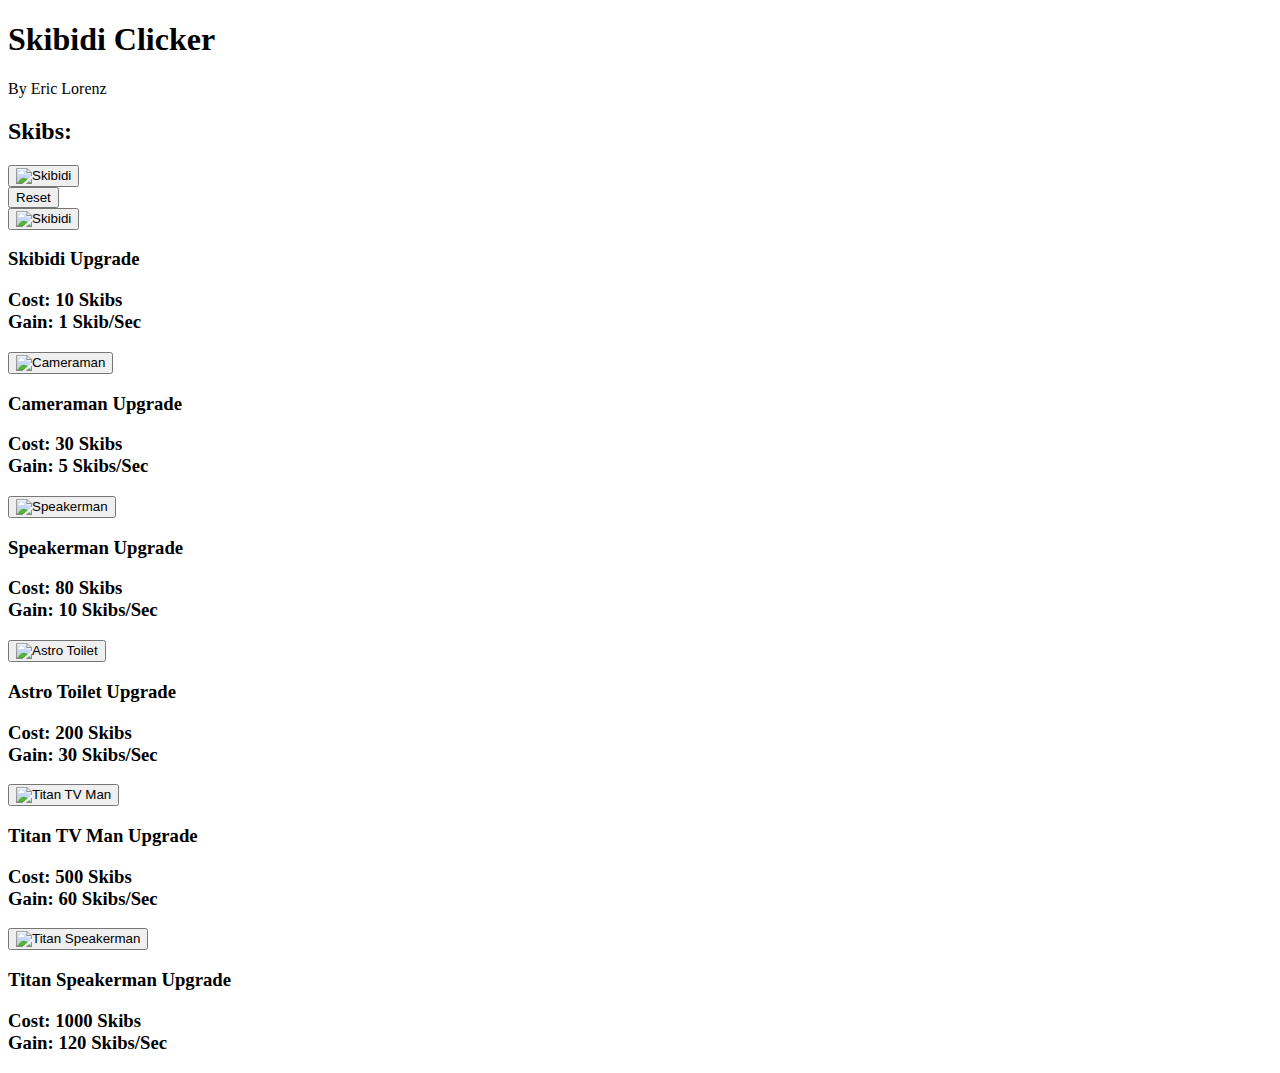
==== play-screen.html @ bbe2362e "Create play-screen.html" ====
<!DOCTYPE html>
<html lang="en">
    <head>
        <meta charset="UTF-8">
        <meta name="viewport" content="width=device-width, initial-scale=1.0">
        <title>Skibidi Clicker</title>
        <link rel="stylesheet" href="play-screen.css">
    </head>
    <body>
        <header id="header">
            <h1>Skibidi Clicker</h1>
            <p>By Eric Lorenz</p>
        </header>
        <h2>Skibs: <span id="score"></span></h1>
        <button id="plus-1" class="buttons"><img id="plus-img" src="https://static.wikia.nocookie.net/skibidi-toilet-official/images/9/99/NormalToiletImage.png/revision/latest?cb=20240529222436" alt="Skibidi"></button>
        <div id="reset-div">
            <button id="reset" class="buttons">Reset</button>
        </div>
        <div id="upgrades-1">
            <button id="10-per" class="buttons"><img id="ten-img" src="https://static.wikia.nocookie.net/skibidi-toilet-official/images/7/7f/Normal_skibidi_toilet_trans_7.png/revision/latest?cb=20240202160252" alt="Skibidi"></button>
            <h3 id="10-per-deets">Skibidi Upgrade<br><p>Cost: 10 Skibs<br>Gain: 1 Skib/Sec</p></h3>
            <button id="30-per" class="buttons"><img id="thirty-img" src="https://static.wikia.nocookie.net/skibidi-toilet-official/images/1/1a/Cameraman.png/revision/latest?cb=20240417003517" alt="Cameraman"></button>
            <h3 id="30-per-deets">Cameraman Upgrade<br><p>Cost: 30 Skibs<br>Gain: 5 Skibs/Sec</p></h3>
            <button id="80-per" class="buttons"><img id="eighty-img" src="https://static.wikia.nocookie.net/skibidi-toilet-official/images/6/69/LargeSpeakermanTransparentButBetter.png/revision/latest?cb=20230804103956" alt="Speakerman"></button>
            <h3 id="80-per-deets">Speakerman Upgrade<br><p>Cost: 80 Skibs<br>Gain: 10 Skibs/Sec</p></h3>
        </div>
        <div id="upgrades-2">
            <button id="200-per" class="buttons"><img id="two-img" src="https://static.wikia.nocookie.net/skibidi-toilet-official/images/2/28/53-WarperSkbidiToilet.png/revision/latest?cb=20230902021610" alt="Astro Toilet"></button>
            <h3 id="200-per-deets">Astro Toilet Upgrade<br><p>Cost: 200 Skibs<br>Gain: 30 Skibs/Sec</p></h3>
            <button id="500-per" class="buttons"><img id="five-img" src="https://static.wikia.nocookie.net/skibidi-toilet-official/images/f/f0/TitanTVManBaseFormEpisode41.png/revision/latest?cb=20240707115740" alt="Titan TV Man"></button>
            <h3 id="500-per-deets">Titan TV Man Upgrade<br><p>Cost: 500 Skibs<br>Gain: 60 Skibs/Sec</p></h3>
            <button id="1000-per" class="buttons"><img id="thou-img" src="https://static.wikia.nocookie.net/skibidi-toilet-official/images/c/c5/32-TitanSpeakerman_PNG.png/revision/latest?cb=20241206195207" alt="Titan Speakerman"></button>
            <h3 id="1000-per-deets">Titan Speakerman Upgrade<br><p>Cost: 1000 Skibs<br>Gain: 120 Skibs/Sec</p></h3>
        </div>
        
        <script src="play-screen.js"></script>
    </body>
</html>
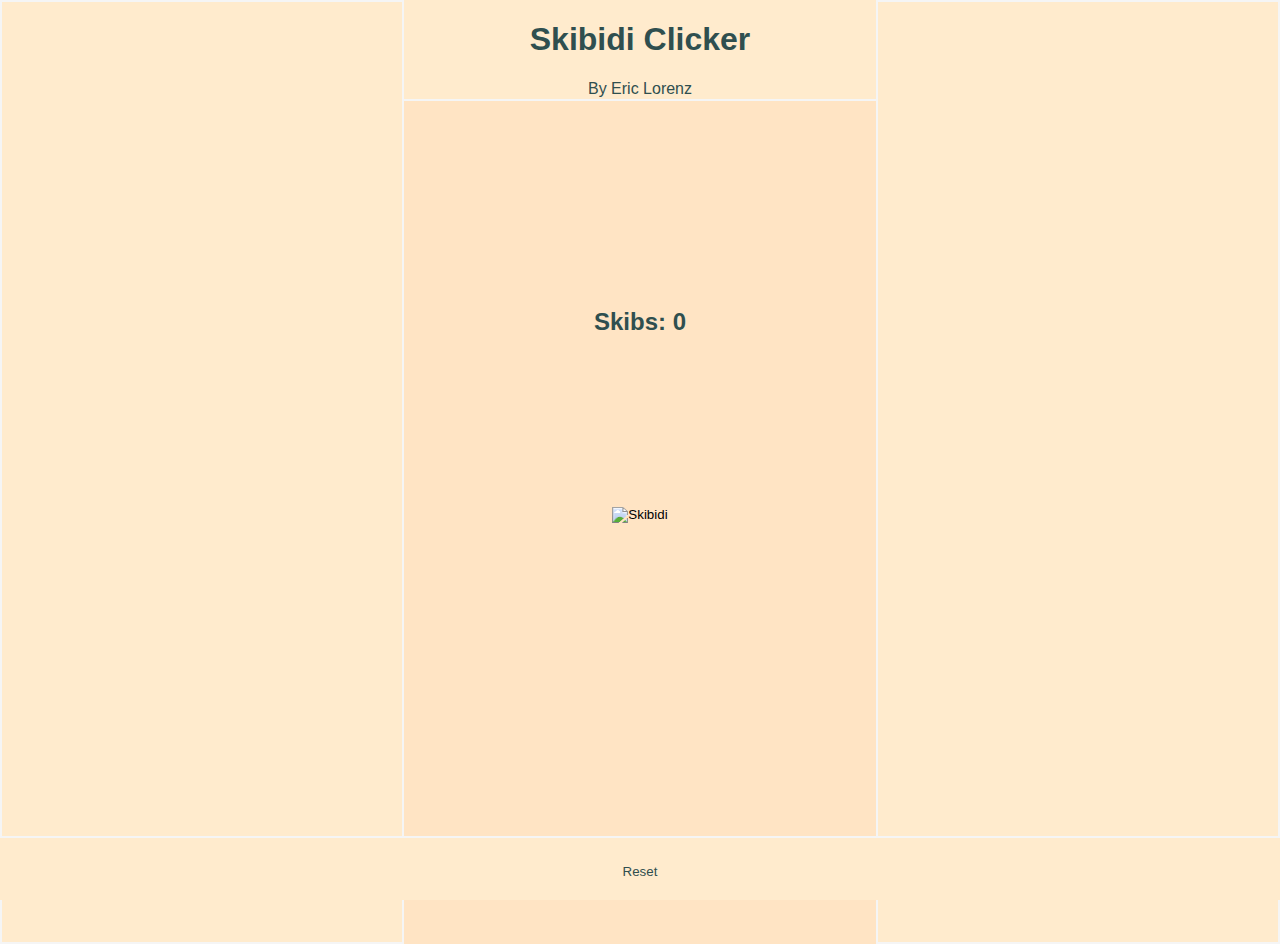
==== commit b41317c1: "Update play-screen.html" ====
--- a/play-screen.html
+++ b/play-screen.html
@@ -11,11 +11,8 @@
             <h1>Skibidi Clicker</h1>
             <p>By Eric Lorenz</p>
         </header>
-        <h2>Skibs: <span id="score"></span></h1>
+        <h2>Skibs: <span id="score"></span></h2>
         <button id="plus-1" class="buttons"><img id="plus-img" src="https://static.wikia.nocookie.net/skibidi-toilet-official/images/9/99/NormalToiletImage.png/revision/latest?cb=20240529222436" alt="Skibidi"></button>
-        <div id="reset-div">
-            <button id="reset" class="buttons">Reset</button>
-        </div>
         <div id="upgrades-1">
             <button id="10-per" class="buttons"><img id="ten-img" src="https://static.wikia.nocookie.net/skibidi-toilet-official/images/7/7f/Normal_skibidi_toilet_trans_7.png/revision/latest?cb=20240202160252" alt="Skibidi"></button>
             <h3 id="10-per-deets">Skibidi Upgrade<br><p>Cost: 10 Skibs<br>Gain: 1 Skib/Sec</p></h3>
@@ -32,6 +29,9 @@
             <button id="1000-per" class="buttons"><img id="thou-img" src="https://static.wikia.nocookie.net/skibidi-toilet-official/images/c/c5/32-TitanSpeakerman_PNG.png/revision/latest?cb=20241206195207" alt="Titan Speakerman"></button>
             <h3 id="1000-per-deets">Titan Speakerman Upgrade<br><p>Cost: 1000 Skibs<br>Gain: 120 Skibs/Sec</p></h3>
         </div>
+        <div id="reset-div">
+            <button id="reset" class="button">Reset</button>
+        </div>
         
         <script src="play-screen.js"></script>
     </body>
--- a/play-screen.css
+++ b/play-screen.css
@@ -0,0 +1,257 @@
+body {
+    display: flex;
+    font-family: 'Papyrus', sans-serif;
+    background-color: bisque;
+    flex-direction: column;
+    align-items: center;
+    color: darkslategray;
+    padding-top: 150px;
+}
+
+.button {
+    background-color: transparent;
+    color: darkslategray;
+    border: 0;
+    margin-top: 25px;
+    margin-bottom: auto;
+}
+
+h2 {
+    margin-top: 150px;
+}
+
+#header {
+    position: absolute;
+    top: 0;
+    right: 0;
+    width: 100%;
+    background-color: blanchedalmond;
+    border-bottom: 2px solid whitesmoke;
+    color: darkslategray;
+    text-align: center;
+    height: 11%;
+}
+
+#upgrades-1 {
+    position: absolute;
+    height: 100%;
+    left: 0;
+    top: 0;
+    position: absolute;
+    background-color: blanchedalmond;
+    border: 2px solid whitesmoke;
+    display: block;
+    width: 400px;
+    display: flex;
+    flex-direction: column;
+    align-items: center;
+    padding-top: 40px;
+}
+
+#upgrades-2 {
+    position: absolute;
+    height: 100%;
+    right: 0;
+    top: 0;
+    position: absolute;
+    background-color: blanchedalmond;
+    border: 2px solid whitesmoke;
+    display: block;
+    width: 400px;
+    display: flex;
+    flex-direction: column;
+    align-items: center;
+    padding-top: 40px;
+}
+
+#reset-div {
+    position: absolute;
+    width: 100%;
+    text-align: center;
+    background-color: blanchedalmond;
+    border-top: 2px solid whitesmoke;
+    bottom: 0;
+    padding-bottom: 20px;
+}
+
+.buttons {
+    background-color: transparent;
+    border: 0;
+    margin-top: 20px;
+    transition: transform 0.3s ease;
+}
+
+.buttons:hover {
+    transform: scale(1.2);
+}
+
+#plus-img {
+    width: 50%;
+    height: 50%;
+}
+
+#plus-1 {
+    margin-top: 150px;
+}
+
+#ten-img {
+    height: 100px;
+    width: 50px;
+}
+
+#thirty-img {
+    height: 100px;
+    width: 50px;
+}
+
+#eighty-img {
+    height: 100px;
+    width: 50px;
+}
+
+#two-img {
+    height: 100px;
+    width: 100px;
+}
+
+#five-img {
+    height: 100px;
+    width: 50px;
+}
+
+#thou-img {
+    height: 100px;
+    width: 50px;
+}
+
+@media (max-width: 768px) {
+    #upgrades-1 {
+        height: 100px;
+        width: 100%;
+        flex-direction: row;
+    }
+
+    #upgrades-2 {
+        height: 100px;
+        width: 100%;
+        bottom: 0;
+        top: auto;
+        flex-direction: row;
+    }
+
+    #reset-div {
+        bottom: auto;
+        margin-top: 450px;
+        border: 2px solid whitesmoke;
+    }
+
+    .buttons {
+        margin-bottom: 60px;
+    }
+
+    #plus-img {
+        height: 30%;
+        width: 30%;
+    }
+
+    #ten-img {
+        height: 75px;
+        width: 50px;
+    }
+
+    #thirty-img {
+        height: 75px;
+        width: 50px;
+    }
+
+    #eighty-img {
+        height: 75px;
+        width: 50px;
+    }
+
+    #two-img {
+        height: 75px;
+        width: 75px;
+    }
+
+    #five-img {
+        height: 75px;
+        width: 50px;
+    }
+
+    #thou-img {
+        height: 75px;
+        width: 50px;
+    }
+    
+    #plus-1 {
+        margin-top: 50px;
+        justify-self: center;
+    }
+
+    body {
+        padding-top: 50px;
+    }
+
+    h3 {
+        font-size: 0.5rem;
+    }
+}
+
+@media (max-width: 480px) {
+    #upgrades-1 {
+        height: 75px;
+        width: 100%;
+        flex-direction: row;
+    }
+
+    #upgrades-2 {
+        height: 75px;
+        width: 100%;
+        flex-direction: row;
+        bottom: 0;
+    }
+
+    #plus-img {
+        height: 25%;
+        width: 25%;
+    }
+
+    #ten-img {
+        height: 70px;
+        width: 20px;
+    }
+
+    #thirty-img {
+        height: 70px;
+        width: 20px;
+    }
+
+    #eighty-img {
+        height: 70px;
+        width: 20px;
+    }
+
+    #two-img {
+        height: 70px;
+        width: 50px;
+    }
+
+    #five-img {
+        height: 70px;
+        width: 50px;
+    }
+
+    #thou-img {
+        height: 70px;
+        width: 20px;
+    }
+    
+    #plus-1 {
+        margin-top: 30px;
+    }
+
+    body {
+        padding-top: 20px;
+    }
+}
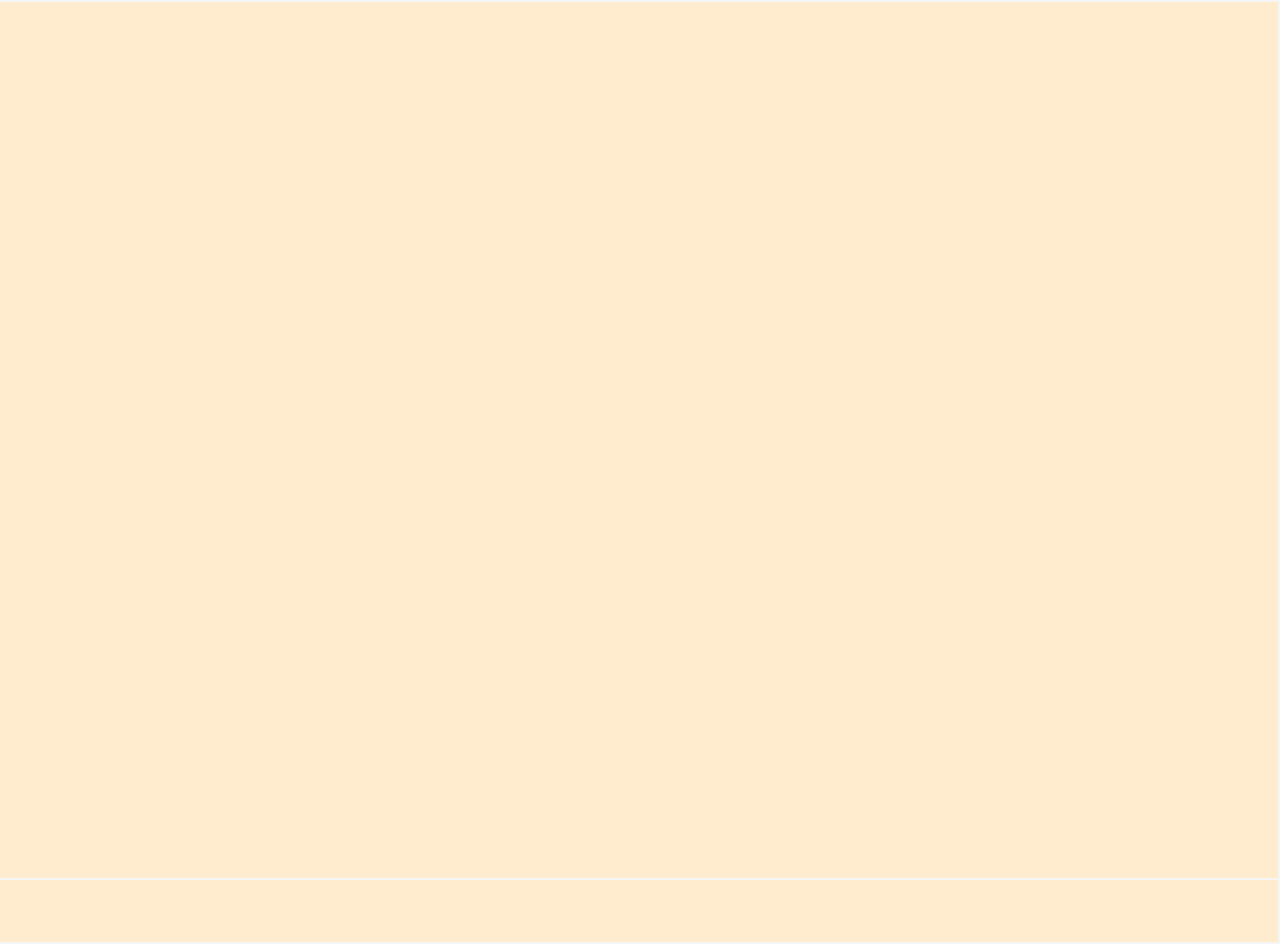
==== commit 8260cf43: "Update play-screen.html" ====
--- a/play-screen.html
+++ b/play-screen.html
@@ -14,23 +14,24 @@
         <h2>Skibs: <span id="score"></span></h2>
         <button id="plus-1" class="buttons"><img id="plus-img" src="https://static.wikia.nocookie.net/skibidi-toilet-official/images/9/99/NormalToiletImage.png/revision/latest?cb=20240529222436" alt="Skibidi"></button>
         <div id="upgrades-1">
-            <button id="10-per" class="buttons"><img id="ten-img" src="https://static.wikia.nocookie.net/skibidi-toilet-official/images/7/7f/Normal_skibidi_toilet_trans_7.png/revision/latest?cb=20240202160252" alt="Skibidi"></button>
+            <button id="10-per" class="buttons"><img id="ten-img" class="img-but" src="https://static.wikia.nocookie.net/skibidi-toilet-official/images/7/7f/Normal_skibidi_toilet_trans_7.png/revision/latest?cb=20240202160252" alt="Skibidi"></button>
             <h3 id="10-per-deets">Skibidi Upgrade<br><p>Cost: 10 Skibs<br>Gain: 1 Skib/Sec</p></h3>
-            <button id="30-per" class="buttons"><img id="thirty-img" src="https://static.wikia.nocookie.net/skibidi-toilet-official/images/1/1a/Cameraman.png/revision/latest?cb=20240417003517" alt="Cameraman"></button>
+            <button id="30-per" class="buttons"><img id="thirty-img" class="img-but" src="https://static.wikia.nocookie.net/skibidi-toilet-official/images/1/1a/Cameraman.png/revision/latest?cb=20240417003517" alt="Cameraman"></button>
             <h3 id="30-per-deets">Cameraman Upgrade<br><p>Cost: 30 Skibs<br>Gain: 5 Skibs/Sec</p></h3>
-            <button id="80-per" class="buttons"><img id="eighty-img" src="https://static.wikia.nocookie.net/skibidi-toilet-official/images/6/69/LargeSpeakermanTransparentButBetter.png/revision/latest?cb=20230804103956" alt="Speakerman"></button>
+            <button id="80-per" class="buttons"><img id="eighty-img" class="img-but" src="https://static.wikia.nocookie.net/skibidi-toilet-official/images/6/69/LargeSpeakermanTransparentButBetter.png/revision/latest?cb=20230804103956" alt="Speakerman"></button>
             <h3 id="80-per-deets">Speakerman Upgrade<br><p>Cost: 80 Skibs<br>Gain: 10 Skibs/Sec</p></h3>
         </div>
         <div id="upgrades-2">
-            <button id="200-per" class="buttons"><img id="two-img" src="https://static.wikia.nocookie.net/skibidi-toilet-official/images/2/28/53-WarperSkbidiToilet.png/revision/latest?cb=20230902021610" alt="Astro Toilet"></button>
-            <h3 id="200-per-deets">Astro Toilet Upgrade<br><p>Cost: 200 Skibs<br>Gain: 30 Skibs/Sec</p></h3>
-            <button id="500-per" class="buttons"><img id="five-img" src="https://static.wikia.nocookie.net/skibidi-toilet-official/images/f/f0/TitanTVManBaseFormEpisode41.png/revision/latest?cb=20240707115740" alt="Titan TV Man"></button>
-            <h3 id="500-per-deets">Titan TV Man Upgrade<br><p>Cost: 500 Skibs<br>Gain: 60 Skibs/Sec</p></h3>
-            <button id="1000-per" class="buttons"><img id="thou-img" src="https://static.wikia.nocookie.net/skibidi-toilet-official/images/c/c5/32-TitanSpeakerman_PNG.png/revision/latest?cb=20241206195207" alt="Titan Speakerman"></button>
-            <h3 id="1000-per-deets">Titan Speakerman Upgrade<br><p>Cost: 1000 Skibs<br>Gain: 120 Skibs/Sec</p></h3>
-        </div>
-        <div id="reset-div">
-            <button id="reset" class="button">Reset</button>
+            <button id="200-per" class="buttons"><img id="two-img" class="img-but" src="https://static.wikia.nocookie.net/skibidi-toilet-official/images/2/28/53-WarperSkbidiToilet.png/revision/latest?cb=20230902021610" alt="Astro Toilet"></button>
+            <h3 id="200-per-deets" class="deets">Astro Toilet Upgrade<br><p>Cost: 200 Skibs<br>Gain: 30 Skibs/Sec</p></h3>
+            <button id="500-per" class="buttons"><img id="five-img" class="img-but" src="https://static.wikia.nocookie.net/skibidi-toilet-official/images/f/f0/TitanTVManBaseFormEpisode41.png/revision/latest?cb=20240707115740" alt="Titan TV Man"></button>
+            <h3 id="500-per-deets" class="deets">Titan TV Man Upgrade<br><p>Cost: 500 Skibs<br>Gain: 60 Skibs/Sec</p></h3>
+            <button id="1000-per" class="buttons"><img id="thou-img" class="img-but" src="https://static.wikia.nocookie.net/skibidi-toilet-official/images/c/c5/32-TitanSpeakerman_PNG.png/revision/latest?cb=20241206195207" alt="Titan Speakerman"></button>
+            <h3 id="1000-per-deets" class="deets">Titan Speakerman Upgrade<br><p>Cost: 1000 Skibs<br>Gain: 120 Skibs/Sec</p></h3>
+            <br>
+            <div id="reset-div">
+                <button id="reset" class="button">Reset</button>
+            </div>
         </div>
         
         <script src="play-screen.js"></script>
--- a/play-screen.css
+++ b/play-screen.css
@@ -29,7 +29,6 @@
     border-bottom: 2px solid whitesmoke;
     color: darkslategray;
     text-align: center;
-    height: 11%;
 }
 
 #upgrades-1 {
@@ -41,7 +40,7 @@
     background-color: blanchedalmond;
     border: 2px solid whitesmoke;
     display: block;
-    width: 400px;
+    width: 400rem;
     display: flex;
     flex-direction: column;
     align-items: center;
@@ -57,7 +56,7 @@
     background-color: blanchedalmond;
     border: 2px solid whitesmoke;
     display: block;
-    width: 400px;
+    width: 400rem;
     display: flex;
     flex-direction: column;
     align-items: center;
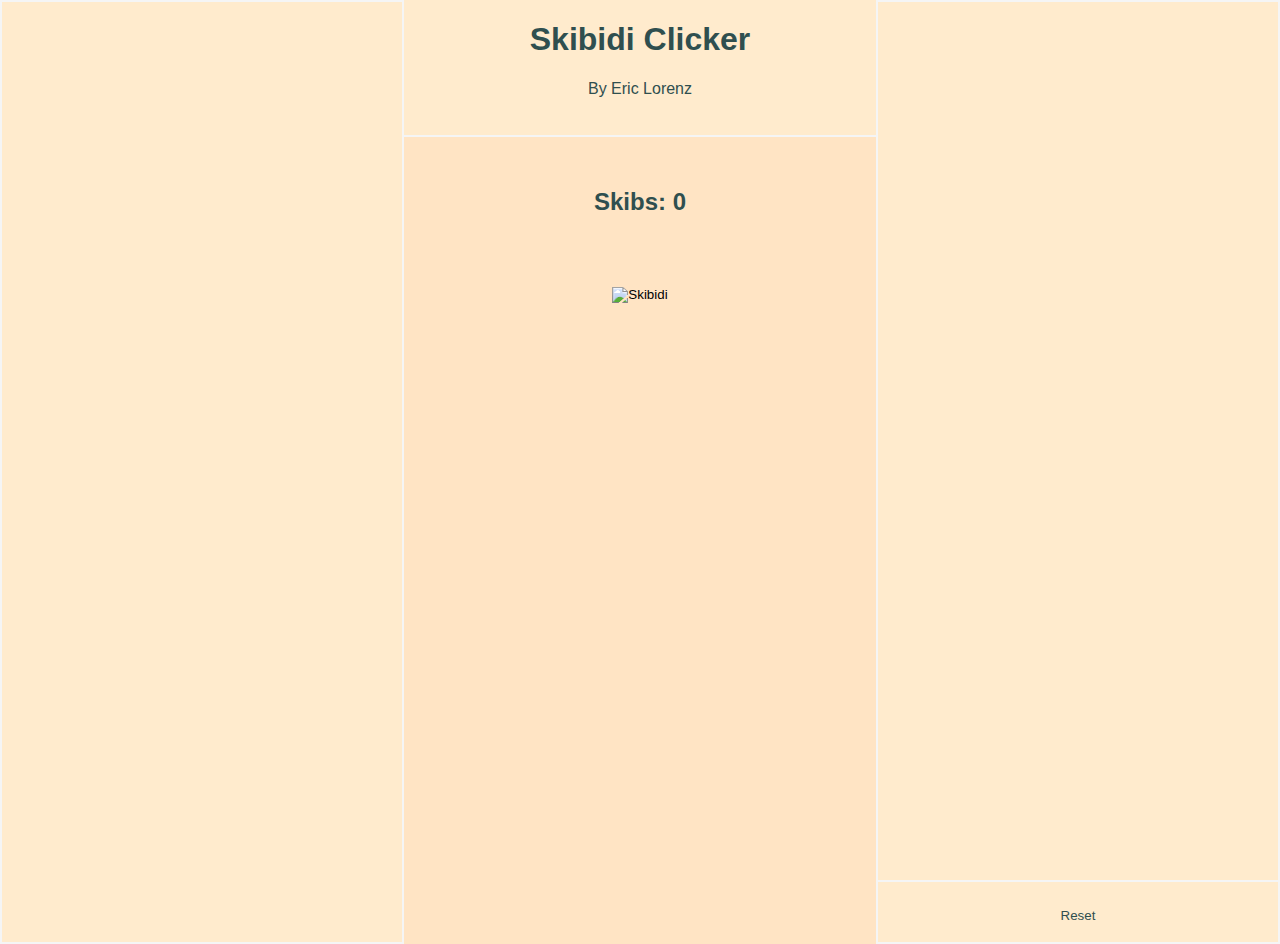
==== commit dcf8d59b: "Update play-screen.html" ====
--- a/play-screen.html
+++ b/play-screen.html
@@ -12,21 +12,21 @@
             <p>By Eric Lorenz</p>
         </header>
         <h2>Skibs: <span id="score"></span></h2>
-        <button id="plus-1" class="buttons"><img id="plus-img" src="https://static.wikia.nocookie.net/skibidi-toilet-official/images/9/99/NormalToiletImage.png/revision/latest?cb=20240529222436" alt="Skibidi"></button>
+        <button id="plus-1" class="buttons"><img id="plus-img" src="https://th.bing.com/th/id/OIP.NymSFUk2M2YHSu1mNUBz7gHaNS?rs=1&pid=ImgDetMain" alt="Skibidi"></button>
         <div id="upgrades-1">
-            <button id="10-per" class="buttons"><img id="ten-img" class="img-but" src="https://static.wikia.nocookie.net/skibidi-toilet-official/images/7/7f/Normal_skibidi_toilet_trans_7.png/revision/latest?cb=20240202160252" alt="Skibidi"></button>
+            <button id="10-per" class="buttons"><img id="ten-img" class="img-but" src="https://th.bing.com/th/id/OIP.u9qLXDtQCdiKUmdyoUC3SgHaLE?rs=1&pid=ImgDetMain" alt="Skibidi"></button>
             <h3 id="10-per-deets">Skibidi Upgrade<br><p>Cost: 10 Skibs<br>Gain: 1 Skib/Sec</p></h3>
-            <button id="30-per" class="buttons"><img id="thirty-img" class="img-but" src="https://static.wikia.nocookie.net/skibidi-toilet-official/images/1/1a/Cameraman.png/revision/latest?cb=20240417003517" alt="Cameraman"></button>
+            <button id="30-per" class="buttons"><img id="thirty-img" class="img-but" src="https://images-wixmp-ed30a86b8c4ca887773594c2.wixmp.com/f/3f4ec842-6f7a-4d31-ab32-a35b7c42e7d8/dgbcqll-9a7813e5-e5bb-487b-a968-3d39cacf85b9.png?token=eyJ0eXAiOiJKV1QiLCJhbGciOiJIUzI1NiJ9.[base64].pMLqyfAT2B6eCgYbQKVRmq-UfZud5g9dqsBz4ev5q0U" alt="Cameraman"></button>
             <h3 id="30-per-deets">Cameraman Upgrade<br><p>Cost: 30 Skibs<br>Gain: 5 Skibs/Sec</p></h3>
-            <button id="80-per" class="buttons"><img id="eighty-img" class="img-but" src="https://static.wikia.nocookie.net/skibidi-toilet-official/images/6/69/LargeSpeakermanTransparentButBetter.png/revision/latest?cb=20230804103956" alt="Speakerman"></button>
+            <button id="80-per" class="buttons"><img id="eighty-img" class="img-but" src="https://static.wikia.nocookie.net/cf46a460-6d99-4e11-a53b-593de2c0608f" alt="Speakerman"></button>
             <h3 id="80-per-deets">Speakerman Upgrade<br><p>Cost: 80 Skibs<br>Gain: 10 Skibs/Sec</p></h3>
         </div>
         <div id="upgrades-2">
-            <button id="200-per" class="buttons"><img id="two-img" class="img-but" src="https://static.wikia.nocookie.net/skibidi-toilet-official/images/2/28/53-WarperSkbidiToilet.png/revision/latest?cb=20230902021610" alt="Astro Toilet"></button>
+            <button id="200-per" class="buttons"><img id="two-img" class="img-but" src="https://images-wixmp-ed30a86b8c4ca887773594c2.wixmp.com/f/f4996e03-6df5-4b42-8a17-a2075501cf35/dgryur1-fba2cb88-855e-40a1-9878-95fb3697f50e.png/v1/fill/w_700,h_752/upgraded_astro_toilet_render1_by_gigachadundertalefan_dgryur1-fullview.png?token=eyJ0eXAiOiJKV1QiLCJhbGciOiJIUzI1NiJ9.[base64].UukTbDoTYN1-WlPFtGcvCcC8mDBBGEbI_fGHSEJ0As8" alt="Astro Toilet"></button>
             <h3 id="200-per-deets" class="deets">Astro Toilet Upgrade<br><p>Cost: 200 Skibs<br>Gain: 30 Skibs/Sec</p></h3>
-            <button id="500-per" class="buttons"><img id="five-img" class="img-but" src="https://static.wikia.nocookie.net/skibidi-toilet-official/images/f/f0/TitanTVManBaseFormEpisode41.png/revision/latest?cb=20240707115740" alt="Titan TV Man"></button>
+            <button id="500-per" class="buttons"><img id="five-img" class="img-but" src="https://images-wixmp-ed30a86b8c4ca887773594c2.wixmp.com/f/ca9b1a68-4c91-4e67-87d9-200afa37fd43/dgix0dv-5ff62548-f4ae-4dbb-a0c6-1a76da3b1068.png?token=eyJ0eXAiOiJKV1QiLCJhbGciOiJIUzI1NiJ9.[base64].t9g1K2Tk9vPqgneYwUABjLjd43wUGjDUYCfV1kMapU4" alt="Titan TV Man"></button>
             <h3 id="500-per-deets" class="deets">Titan TV Man Upgrade<br><p>Cost: 500 Skibs<br>Gain: 60 Skibs/Sec</p></h3>
-            <button id="1000-per" class="buttons"><img id="thou-img" class="img-but" src="https://static.wikia.nocookie.net/skibidi-toilet-official/images/c/c5/32-TitanSpeakerman_PNG.png/revision/latest?cb=20241206195207" alt="Titan Speakerman"></button>
+            <button id="1000-per" class="buttons"><img id="thou-img" class="img-but" src="https://images-wixmp-ed30a86b8c4ca887773594c2.wixmp.com/f/41f93c12-79d5-4929-87db-d715611a68b4/dg9exvs-0940ce57-359d-4414-a02c-bdd95fa8fa7b.png?token=eyJ0eXAiOiJKV1QiLCJhbGciOiJIUzI1NiJ9.[base64].knwL0Y7LsXVmxeBhaV9vwS0f9VYdgJSyZg-Mha_Y4pM" alt="Titan Speakerman"></button>
             <h3 id="1000-per-deets" class="deets">Titan Speakerman Upgrade<br><p>Cost: 1000 Skibs<br>Gain: 120 Skibs/Sec</p></h3>
             <br>
             <div id="reset-div">
--- a/play-screen.css
+++ b/play-screen.css
@@ -17,7 +17,7 @@
 }
 
 h2 {
-    margin-top: 150px;
+    margin-top: 30px;
 }
 
 #header {
@@ -29,6 +29,7 @@
     border-bottom: 2px solid whitesmoke;
     color: darkslategray;
     text-align: center;
+    height: 15%;
 }
 
 #upgrades-1 {
@@ -40,7 +41,7 @@
     background-color: blanchedalmond;
     border: 2px solid whitesmoke;
     display: block;
-    width: 400rem;
+    width: 400px;
     display: flex;
     flex-direction: column;
     align-items: center;
@@ -56,7 +57,7 @@
     background-color: blanchedalmond;
     border: 2px solid whitesmoke;
     display: block;
-    width: 400rem;
+    width: 400px;
     display: flex;
     flex-direction: column;
     align-items: center;
@@ -71,6 +72,7 @@
     border-top: 2px solid whitesmoke;
     bottom: 0;
     padding-bottom: 20px;
+    height: 40px;
 }
 
 .buttons {
@@ -90,7 +92,7 @@
 }
 
 #plus-1 {
-    margin-top: 150px;
+    margin-top: 50px;
 }
 
 #ten-img {
@@ -121,27 +123,61 @@
 #thou-img {
     height: 100px;
     width: 50px;
+}
+
+#score {
+    transition: color 0.3s ease;
 }
 
 @media (max-width: 768px) {
     #upgrades-1 {
+        display: flex;
+        position: relative;
         height: 100px;
         width: 100%;
         flex-direction: row;
+        left: 0;
+        right: 0;
+        justify-content: center;
+    }
+
+    h2 {
+        margin-top: 80px;
     }
 
     #upgrades-2 {
-        height: 100px;
+        display: flex;
+        position: relative;
+        height: 160px;
         width: 100%;
         bottom: 0;
+        left: 0;
         top: auto;
         flex-direction: row;
+        right: 0;
+        justify-content: flex-start;
+    }
+
+    #header {
+        height: 20%;
     }
 
     #reset-div {
-        bottom: auto;
-        margin-top: 450px;
+        bottom: 0;
+        margin-top: auto;
         border: 2px solid whitesmoke;
+        padding: 5px;
+        display: flex;
+        flex-direction: column;
+        justify-content: center;
+    }
+
+    #reset {
+        padding-bottom: 25px;
+    }
+
+    .deets {
+        margin-bottom: 80px;
     }
 
     .buttons {
@@ -170,17 +206,20 @@
 
     #two-img {
         height: 75px;
-        width: 75px;
+        width: 50px;
+        margin-bottom: 50px;
     }
 
     #five-img {
         height: 75px;
         width: 50px;
+        margin-bottom: 50px;
     }
 
     #thou-img {
         height: 75px;
         width: 50px;
+        margin-bottom: 50px;
     }
     
     #plus-1 {
@@ -193,64 +232,10 @@
     }
 
     h3 {
-        font-size: 0.5rem;
-    }
-}
-
-@media (max-width: 480px) {
-    #upgrades-1 {
-        height: 75px;
-        width: 100%;
-        flex-direction: row;
-    }
-
-    #upgrades-2 {
-        height: 75px;
-        width: 100%;
-        flex-direction: row;
-        bottom: 0;
-    }
-
-    #plus-img {
-        height: 25%;
-        width: 25%;
-    }
-
-    #ten-img {
-        height: 70px;
-        width: 20px;
-    }
-
-    #thirty-img {
-        height: 70px;
-        width: 20px;
-    }
-
-    #eighty-img {
-        height: 70px;
-        width: 20px;
-    }
-
-    #two-img {
-        height: 70px;
-        width: 50px;
-    }
-
-    #five-img {
-        height: 70px;
-        width: 50px;
-    }
-
-    #thou-img {
-        height: 70px;
-        width: 20px;
-    }
-    
-    #plus-1 {
-        margin-top: 30px;
-    }
-
-    body {
-        padding-top: 20px;
-    }
-}
+        display: flex;
+        font-size: 0.6rem;
+        margin-bottom: 20px;
+        margin-top: 20px;
+        justify-content: center;
+    }
+}
